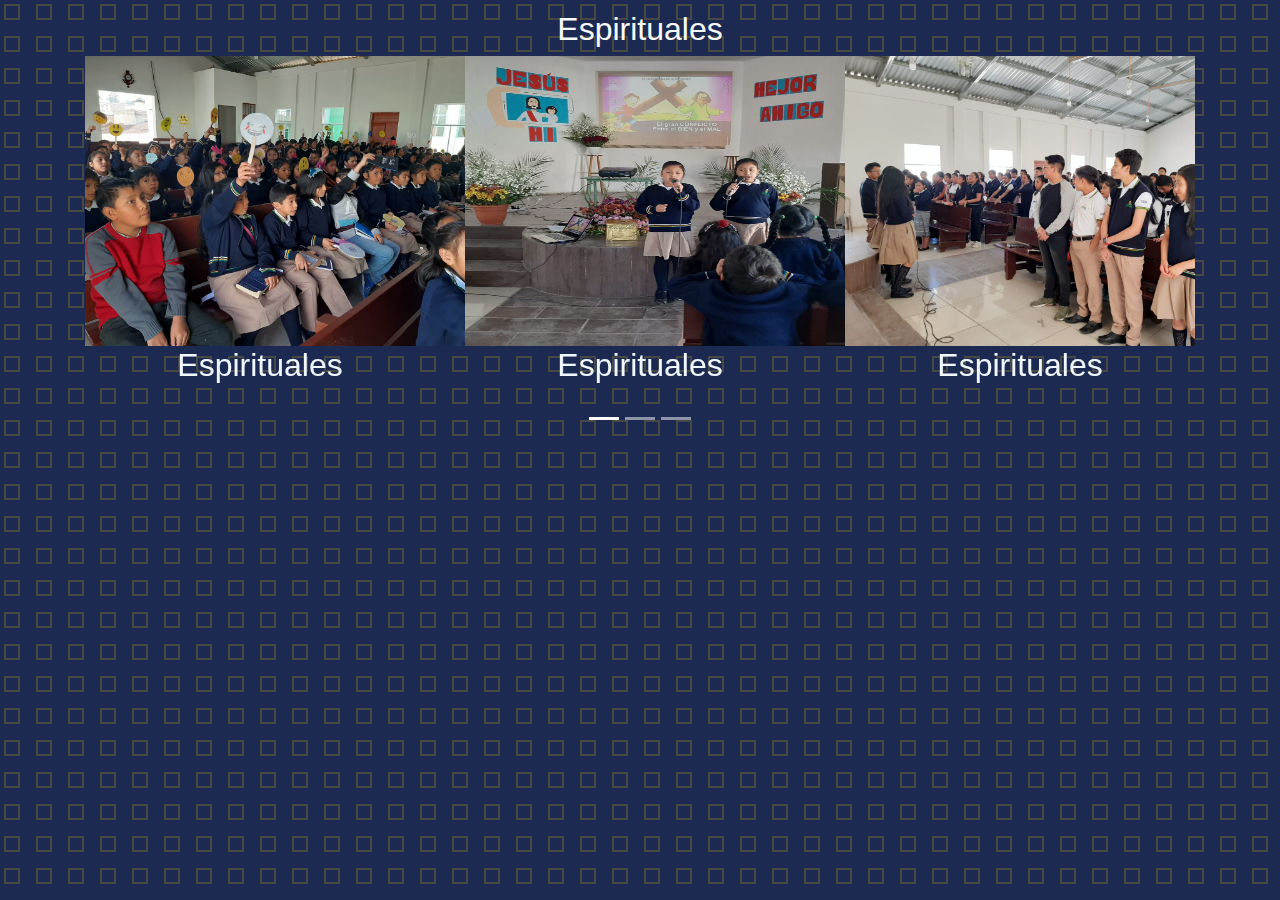
==== actividades.html @ 8dfb2d47 "Add files via upload" ====
<!DOCTYPE html>
<html lang="en">
<head>
    <meta charset="UTF-8">
    <meta http-equiv="X-UA-Compatible" content="IE=edge">
    <meta name="viewport" content="width=device-width, initial-scale=1.0">
    <title>Actividades</title>
    <link rel="stylesheet" href="https://stackpath.bootstrapcdn.com/bootstrap/4.4.1/css/bootstrap.min.css" integrity="sha384-Vkoo8x4CGsO3+Hhxv8T/Q5PaXtkKtu6ug5TOeNV6gBiFeWPGFN9MuhOf23Q9Ifjh" crossorigin="anonymous">
    <style>
    body{
            background: #1C2A52;
            color: black;
            background-image: url("data:image/svg+xml,%3Csvg xmlns='http://www.w3.org/2000/svg' width='32' height='32' viewBox='0 0 32 32'%3E%3Cg fill-rule='evenodd'%3E%3Cg id='Artboard-5' fill='%23f0c213' fill-opacity='0.2' fill-rule='nonzero'%3E%3Cpath d='M6 18h12V6H6v12zM4 4h16v16H4V4z'/%3E%3C/g%3E%3C/g%3E%3C/svg%3E");
            font-size: 16px;
            font-family: 'Oswald', sans-serif;
    }

    .container{
        margin-top: 10px;
    }

    .img-text{
        text-align: center;
        color:aliceblue;

        height: 100px;

    }
    .img-area{
    }
    
    </style>
</head>
<body>
    
    <div class="container mx-auto">
        <div class="row">
            <div class="col-md-12">
                <h2 class="text-light text-center">Espirituales</h2>
                <div id="carouselExampleIndicators" class="carousel slide" data-ride="carousel">
                    <ol class="carousel-indicators">
                    <li data-target="#carouselExampleIndicators" data-slide-to="0" class="active"></li>
                    <li data-target="#carouselExampleIndicators" data-slide-to="1"></li>
                    <li data-target="#carouselExampleIndicators" data-slide-to="2"></li>




                    </ol>
                    <div class="carousel-inner">
                        <div class="carousel-item active">
                            <div class="row">
                                <div class="col-md-4">
                                    <div class="single-box">
                                        <div class="img-area"> <img src="img/acti_espi1.jpg" width="400" height="290" alt=""> </div>
                                        <div class="img-text">
                                            <h2>Espirituales</h2>
                                        </div>
                                    </div>
                                </div>
                                <div class="col-md-4">
                                    <div class="single-box">
                                        <div class="img-area"> <img src="img/acti_espi2.jpg"  width="400" height="290" alt=""> </div>
                                        <div class="img-text">
                                            <h2>Espirituales</h2>
                                        </div>
                                    </div>
                                </div>
                                <div class="col-md-4">
                                    <div class="single-box">
                                        <div class="img-area"> <img src="img/acti_espi3.jpg"  width="400" height="290" alt=""> </div>
                                        <div class="img-text">
                                            <h2>Espirituales</h2>
                                        </div>
                                    </div>
                                </div>
                            </div>
                    </div>
                    <div class="carousel-item ">
                        <div class="row">
                            <div class="col-md-4">
                                <div class="single-box">
                                    <div class="img-area"> <img src="img/acti_pro1.jpg" width="400" height="260" alt=""> </div>
                                    <div class="img-text">
                                        <h2>Proyección Social</h2>
                                    </div>
                                </div>
                            </div>
                            <div class="col-md-4">
                                <div class="single-box">
                                    <div class="img-area"> <img src="img/acti_pro2.jpg"  width="400" height="260" alt=""> </div>
                                    <div class="img-text">
                                        <h2>Proyección Social</h2>
                                    </div>
                                </div>
                            </div>
                            <div class="col-md-4">
                                <div class="single-box">
                                    <div class="img-area"> <img src="img/acti_pro3.jpg"  width="400" height="260" alt=""> </div>
                                    <div class="img-text">
                                        <h2>Proyección Social</h2>
                                    </div>
                                </div>
                            </div>
                        </div>
                    </div>
                    <div class="carousel-item ">
                        <div class="row">
                            <div class="col-md-4">
                                <div class="single-box">
                                    <div class="img-area"> <img src="img/acti_aca1.jpg" width="400" height="260" alt=""> </div>
                                    <div class="img-text">
                                        <h2>Recreativas</h2>
                                    </div>
                                </div>
                            </div>
                            <div class="col-md-4">
                                <div class="single-box">
                                    <div class="img-area"> <img src="img/acti_aca2.jpg"  width="400" height="260" alt=""> </div>
                                    <div class="img-text">
                                        <h2>Recreativas</h2>
                                    </div>
                                </div>
                            </div>
                            <div class="col-md-4">
                                <div class="single-box">
                                    <div class="img-area"> <img src="img/acti_aca3.jpg"  width="400" height="260" alt=""> </div>
                                    <div class="img-text">
                                        <h2>Recreativas</h2>
                                    </div>
                                </div>
                            </div>
                        </div>
                    </div>
                    
                </div>
            </div>
           
        </div>
    </div>







<script src="https://code.jquery.com/jquery-3.4.1.slim.min.js" integrity="sha384-J6qa4849blE2+poT4WnyKhv5vZF5SrPo0iEjwBvKU7imGFAV0wwj1yYfoRSJoZ+n" crossorigin="anonymous"></script>
<script src="https://cdn.jsdelivr.net/npm/popper.js@1.16.0/dist/umd/popper.min.js" integrity="sha384-Q6E9RHvbIyZFJoft+2mJbHaEWldlvI9IOYy5n3zV9zzTtmI3UksdQRVvoxMfooAo" crossorigin="anonymous"></script>
<script src="https://stackpath.bootstrapcdn.com/bootstrap/4.4.1/js/bootstrap.min.js" integrity="sha384-wfSDF2E50Y2D1uUdj0O3uMBJnjuUD4Ih7YwaYd1iqfktj0Uod8GCExl3Og8ifwB6" crossorigin="anonymous"></script>
</body>
</html>
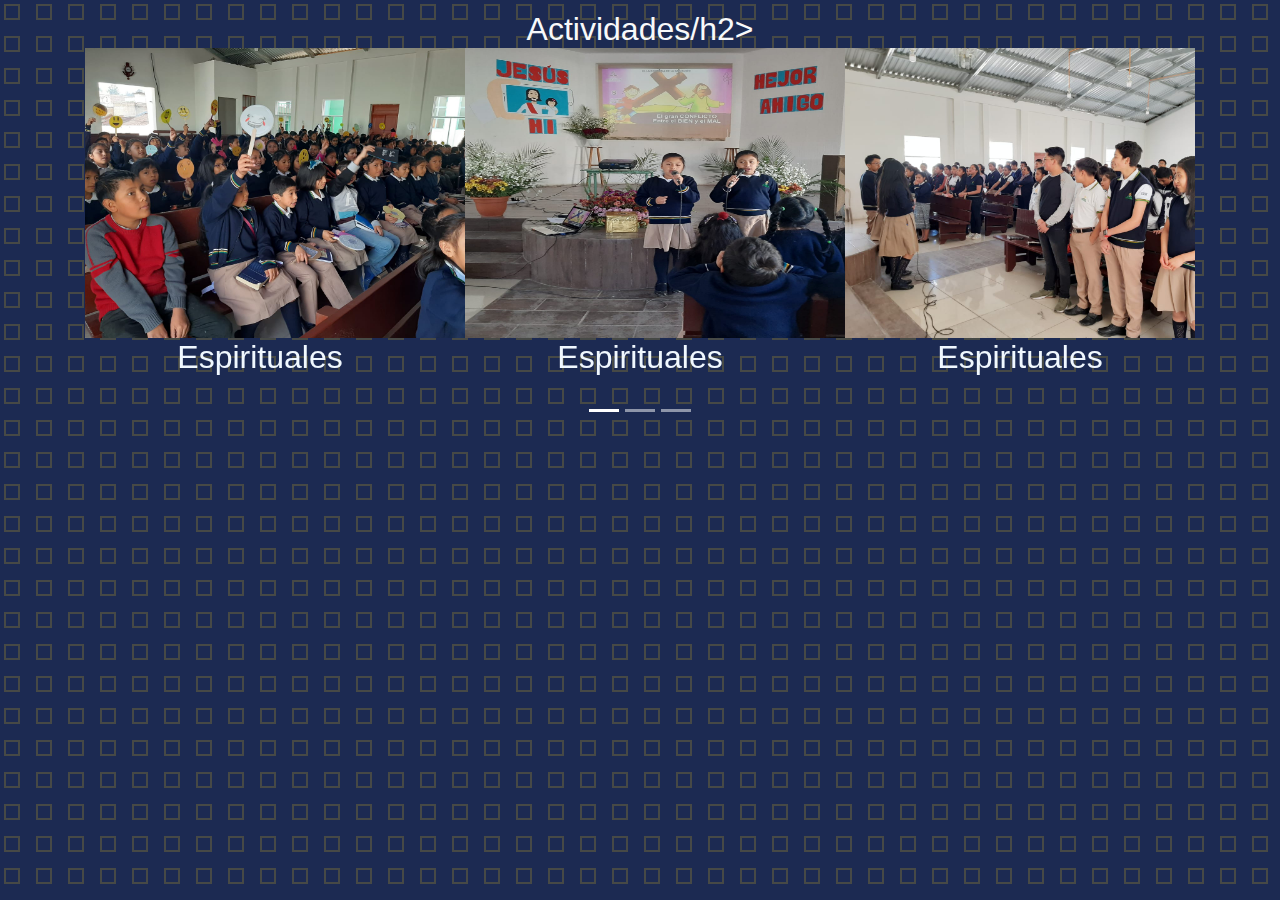
==== commit ec83c815: "Update actividades.html" ====
--- a/actividades.html
+++ b/actividades.html
@@ -36,7 +36,7 @@
     <div class="container mx-auto">
         <div class="row">
             <div class="col-md-12">
-                <h2 class="text-light text-center">Espirituales</h2>
+                <h2 class="text-light text-center">Actividades/h2>
                 <div id="carouselExampleIndicators" class="carousel slide" data-ride="carousel">
                     <ol class="carousel-indicators">
                     <li data-target="#carouselExampleIndicators" data-slide-to="0" class="active"></li>
@@ -149,4 +149,4 @@
 <script src="https://cdn.jsdelivr.net/npm/popper.js@1.16.0/dist/umd/popper.min.js" integrity="sha384-Q6E9RHvbIyZFJoft+2mJbHaEWldlvI9IOYy5n3zV9zzTtmI3UksdQRVvoxMfooAo" crossorigin="anonymous"></script>
 <script src="https://stackpath.bootstrapcdn.com/bootstrap/4.4.1/js/bootstrap.min.js" integrity="sha384-wfSDF2E50Y2D1uUdj0O3uMBJnjuUD4Ih7YwaYd1iqfktj0Uod8GCExl3Og8ifwB6" crossorigin="anonymous"></script>
 </body>
-</html>+</html>
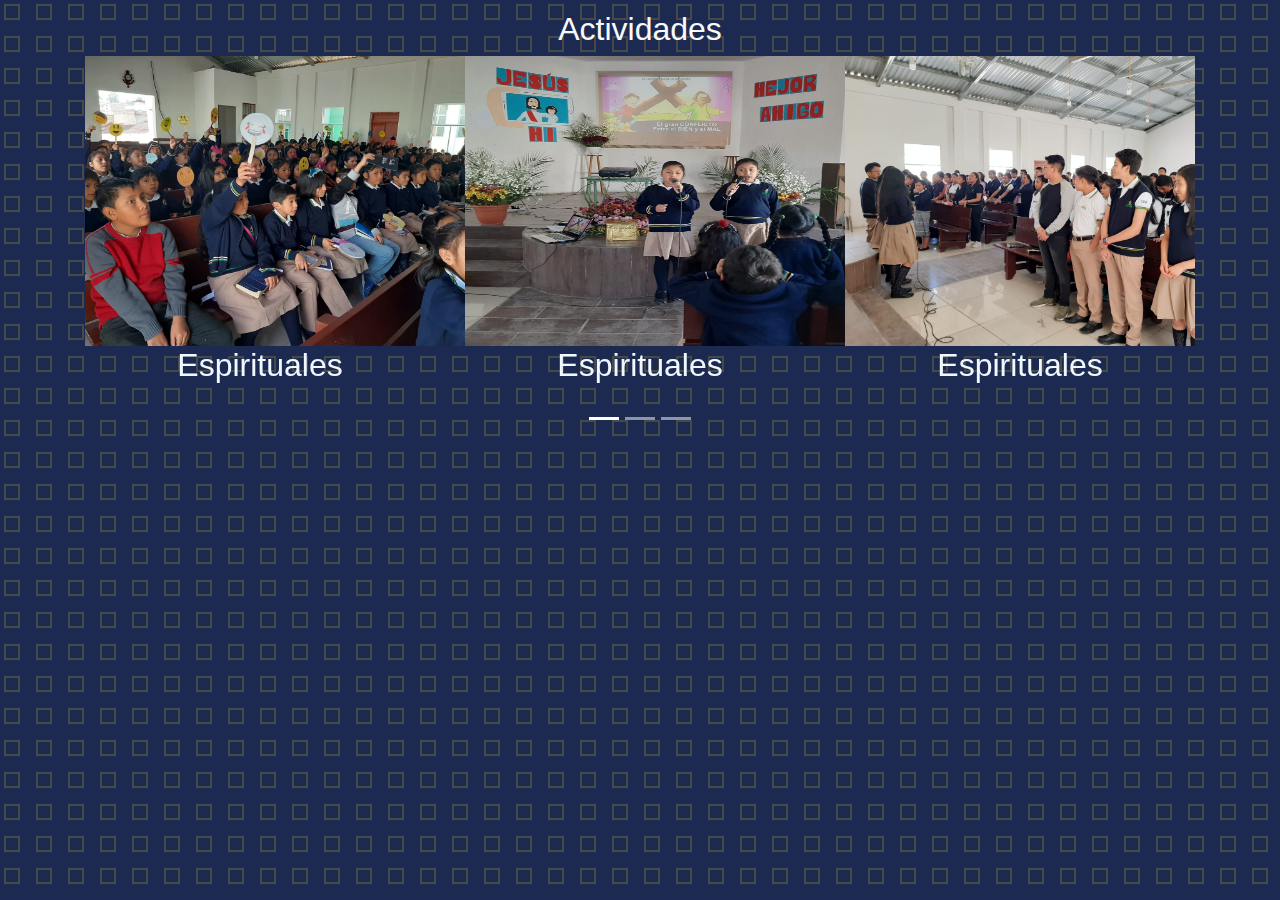
==== commit bec65bb4: "Update actividades.html" ====
--- a/actividades.html
+++ b/actividades.html
@@ -36,7 +36,7 @@
     <div class="container mx-auto">
         <div class="row">
             <div class="col-md-12">
-                <h2 class="text-light text-center">Actividades/h2>
+                <h2 class="text-light text-center">Actividades</h2>
                 <div id="carouselExampleIndicators" class="carousel slide" data-ride="carousel">
                     <ol class="carousel-indicators">
                     <li data-target="#carouselExampleIndicators" data-slide-to="0" class="active"></li>
